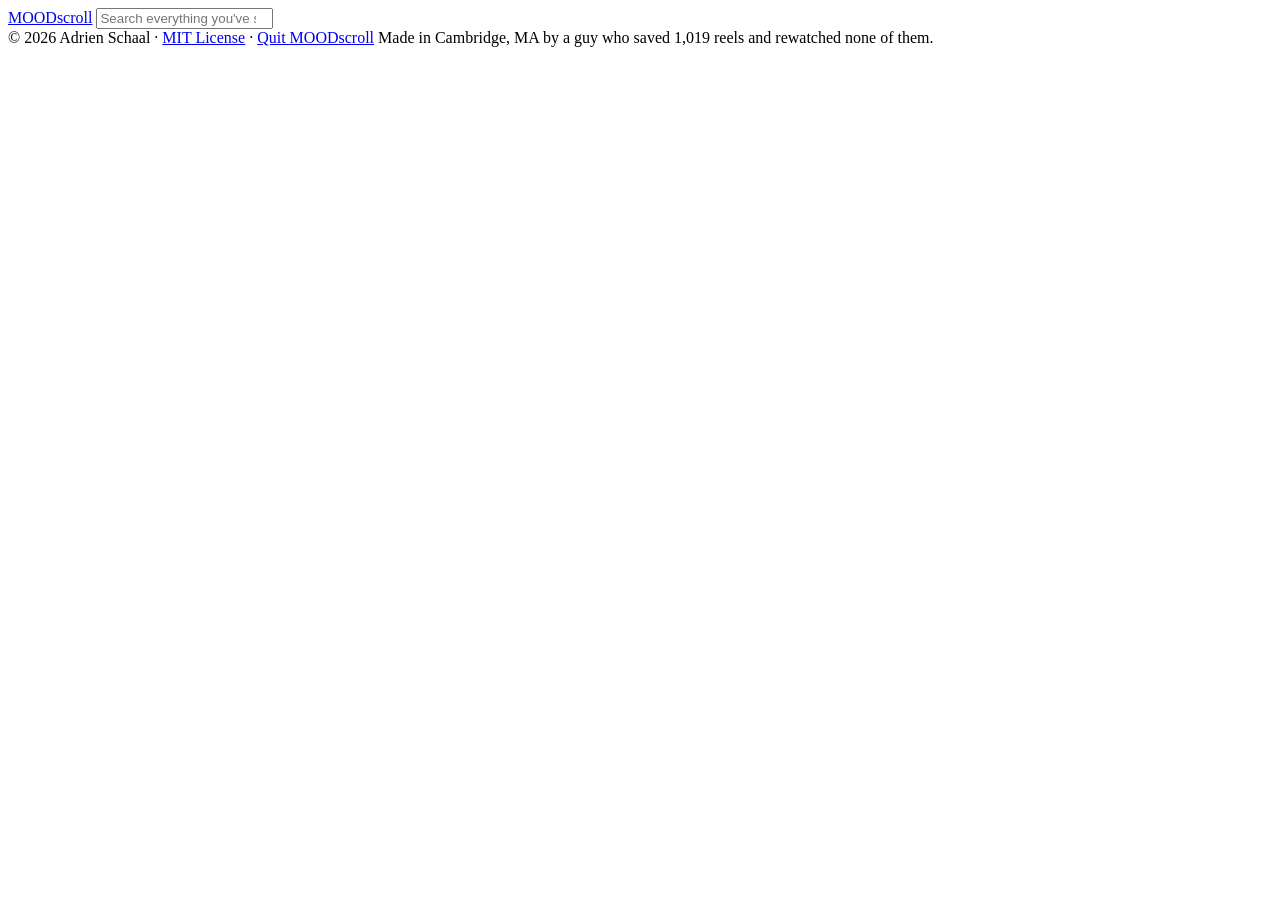
==== src/moodscroll/static/index.html @ 041a7078 "Switch between Claude Code / Codex and an API key inside the app - "Use a Claude API key" opens a fo" ====
<!doctype html>
<html lang="en">
<head>
  <meta charset="utf-8">
  <meta name="viewport" content="width=device-width, initial-scale=1">
  <title>MOODscroll</title>
  <link rel="icon" href="/icon.png">
  <link rel="apple-touch-icon" href="/icon.png">
  <link rel="stylesheet" href="/style.css?v=4">
</head>
<body>
  <header class="top">
    <a href="#/" class="brand">MOOD<span>scroll</span></a>
    <input id="search" type="search" placeholder="Search everything you've saved" autocomplete="off">
  </header>

  <main id="view"></main>

  <footer>
    <span>© 2026 Adrien Schaal · <a href="https://github.com/adrienschaal/moodscroll" target="_blank" rel="noopener">MIT License</a> · <a href="#" id="quit">Quit MOODscroll</a></span>
    <span>Made in Cambridge, MA by a guy who saved 1,019 reels and rewatched none of them.</span>
  </footer>

  <template id="home">
    <section class="add" id="drop">
      <form id="add-form">
        <input id="url" type="url" placeholder="Paste a link — Instagram, TikTok, YouTube…" required>
        <button type="submit">Make notes</button>
      </form>
      <p class="hint">or drop a video file anywhere on this box ·
        <label class="link">choose a file<input id="file" type="file" accept="video/*" hidden></label></p>
    </section>
    <section id="banner"></section>
    <section id="jobs"></section>
    <section>
      <div class="row">
        <h2 id="lib-title">Library</h2>
        <div id="cats" class="chips"></div>
      </div>
      <div id="library" class="grid"></div>
    </section>
  </template>

  <script src="/app.js?v=4"></script>
</body>
</html>
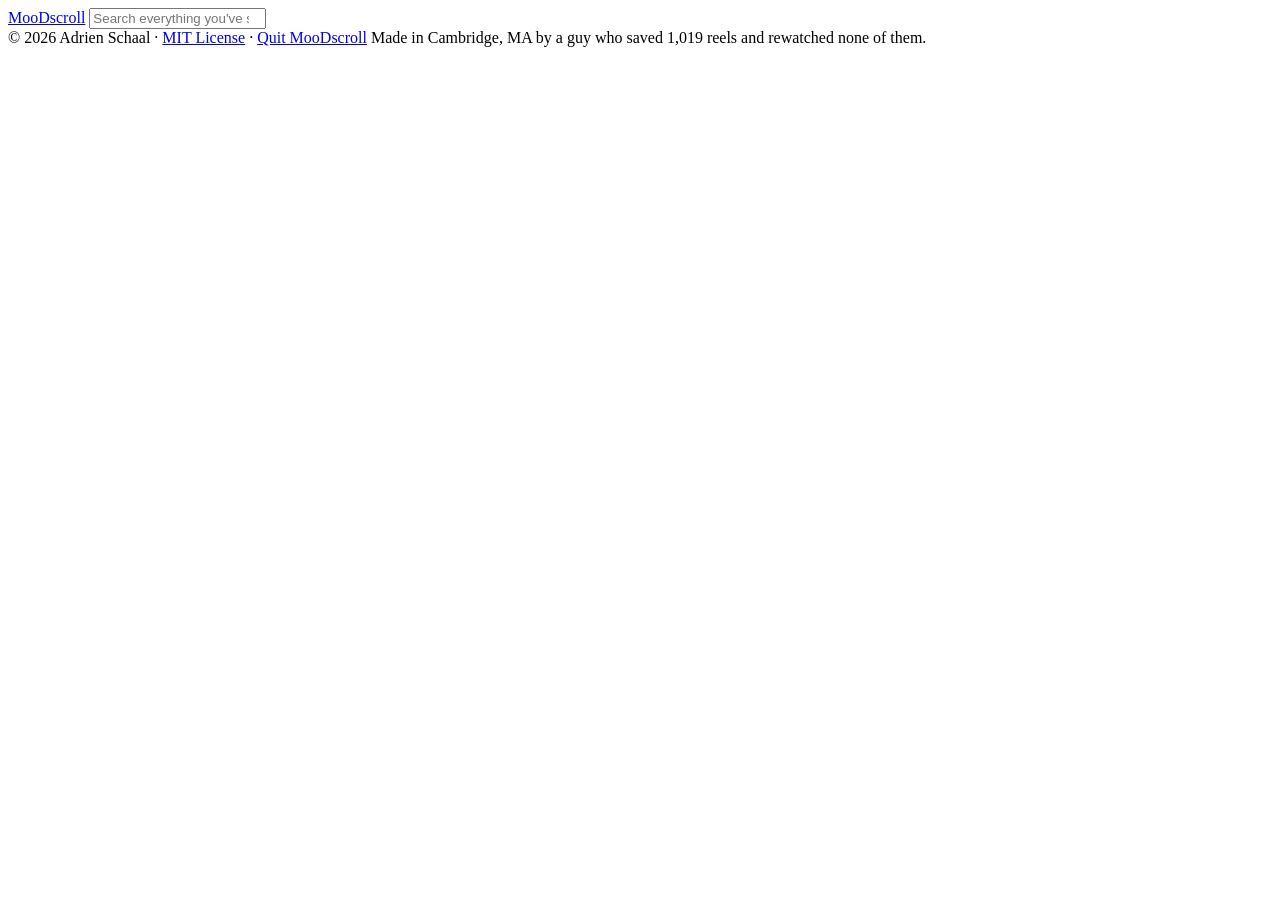
==== commit 69a46679: "Photo posts and carousels; MooDscroll spelling; Meta Account in export steps Instagram photo posts a" ====
--- a/src/moodscroll/static/index.html
+++ b/src/moodscroll/static/index.html
@@ -3,21 +3,21 @@
 <head>
   <meta charset="utf-8">
   <meta name="viewport" content="width=device-width, initial-scale=1">
-  <title>MOODscroll</title>
+  <title>MooDscroll</title>
   <link rel="icon" href="/icon.png">
   <link rel="apple-touch-icon" href="/icon.png">
-  <link rel="stylesheet" href="/style.css?v=4">
+  <link rel="stylesheet" href="/style.css?v=10">
 </head>
 <body>
   <header class="top">
-    <a href="#/" class="brand">MOOD<span>scroll</span></a>
+    <a href="#/" class="brand">MooD<span>scroll</span></a>
     <input id="search" type="search" placeholder="Search everything you've saved" autocomplete="off">
   </header>
 
   <main id="view"></main>
 
   <footer>
-    <span>© 2026 Adrien Schaal · <a href="https://github.com/adrienschaal/moodscroll" target="_blank" rel="noopener">MIT License</a> · <a href="#" id="quit">Quit MOODscroll</a></span>
+    <span>© 2026 Adrien Schaal · <a href="https://github.com/adrienschaal/moodscroll" target="_blank" rel="noopener">MIT License</a> · <a href="#" id="quit">Quit MooDscroll</a></span>
     <span>Made in Cambridge, MA by a guy who saved 1,019 reels and rewatched none of them.</span>
   </footer>
 
@@ -27,8 +27,9 @@
         <input id="url" type="url" placeholder="Paste a link — Instagram, TikTok, YouTube…" required>
         <button type="submit">Make notes</button>
       </form>
-      <p class="hint">or drop a video file anywhere on this box ·
-        <label class="link">choose a file<input id="file" type="file" accept="video/*" hidden></label></p>
+      <p class="hint">or drop a video or picture anywhere on this box ·
+        <label class="link">choose a file<input id="file" type="file" accept="video/*,image/*" hidden></label> ·
+        <a href="#/import">import your Instagram saved posts</a></p>
     </section>
     <section id="banner"></section>
     <section id="jobs"></section>
@@ -41,6 +42,6 @@
     </section>
   </template>
 
-  <script src="/app.js?v=4"></script>
+  <script src="/app.js?v=10"></script>
 </body>
 </html>
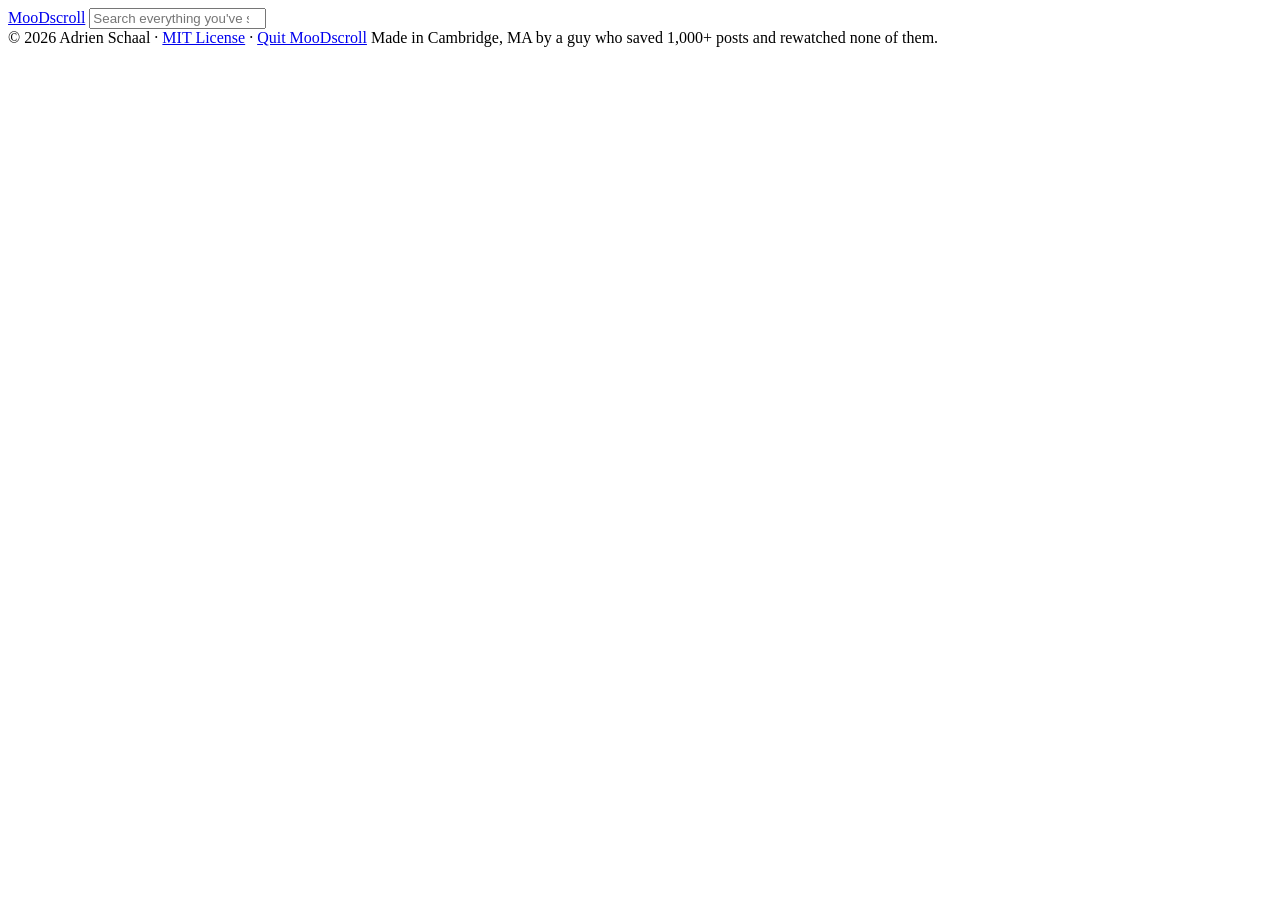
==== commit a602cb0c: "Footer: 1,000+ saved posts" ====
--- a/src/moodscroll/static/index.html
+++ b/src/moodscroll/static/index.html
@@ -18,7 +18,7 @@
 
   <footer>
     <span>© 2026 Adrien Schaal · <a href="https://github.com/adrienschaal/moodscroll" target="_blank" rel="noopener">MIT License</a> · <a href="#" id="quit">Quit MooDscroll</a></span>
-    <span>Made in Cambridge, MA by a guy who saved 1,019 reels and rewatched none of them.</span>
+    <span>Made in Cambridge, MA by a guy who saved 1,000+ posts and rewatched none of them.</span>
   </footer>
 
   <template id="home">
